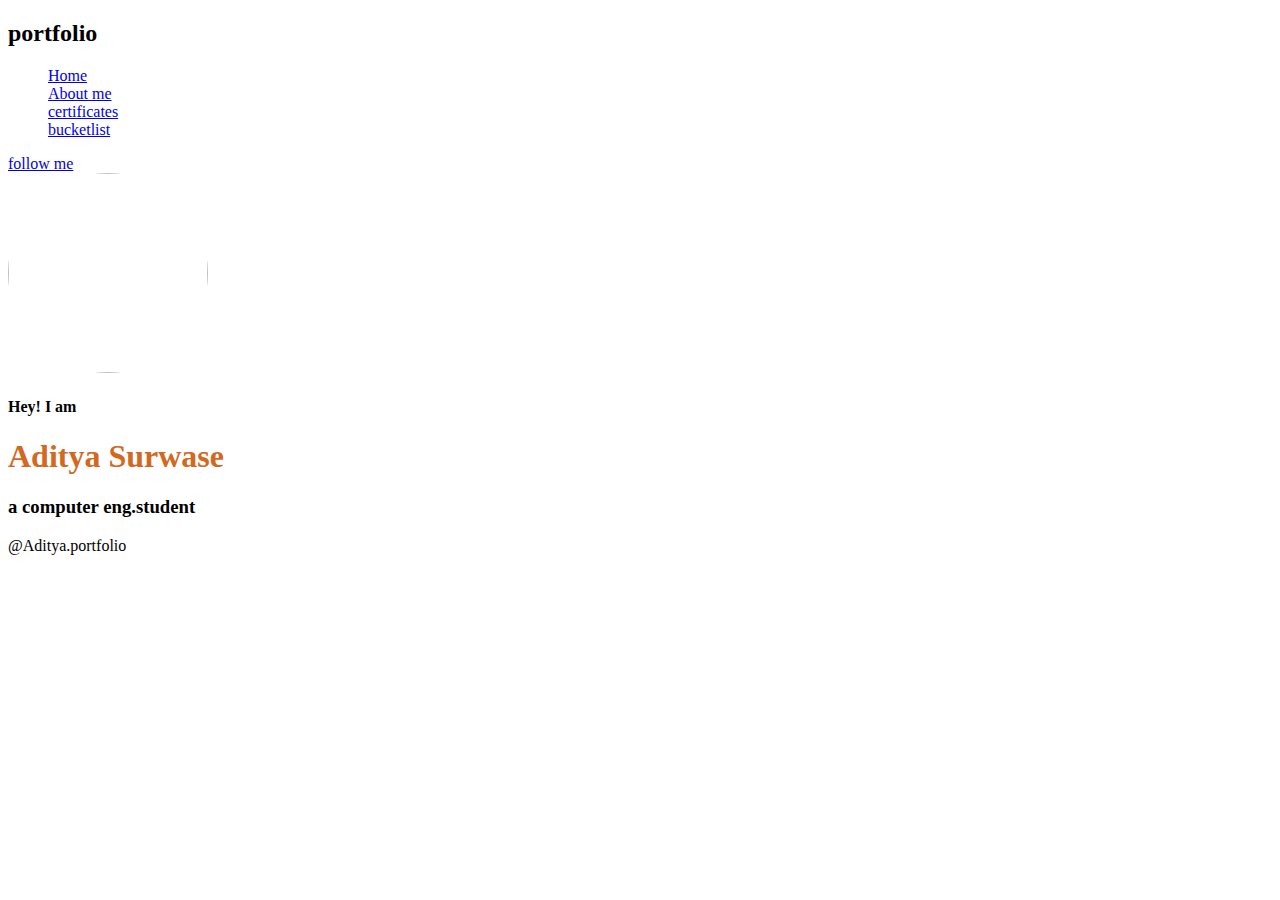
==== index.html @ 20a08884 "Update index.html" ====
<!DOCTYPE html>
<html lang="en">
<head>
    <link rel="stylesheet" href="own.css">
    
    <title>portfolio</title>
</head>
<body  >
   
   <div class="patti">
<nav>
<h2 class="brand">port<span>folio</span> </h2>
<ul type="none">
<li><a href="#">Home</a></li>
<li><a href="abut.html">About me</a></li>
<li><a href="certificate.html">certificates</a></li>
<li><a href="#">bucketlist</a></li>

</ul>
<a href="https://www.instagram.com/aditya_vs.19/?next=%2F" class="btn">follow me</a>
</nav>
<div class="photo">
   <img src="bw.jpg" style="width: 200px
   ; border-radius: 50%; height: 200px;"  alt="">
</div>
<div class="data">
   <h4>Hey! I am</h4>
   <h1 style="color: chocolate;">Aditya Surwase</h1>
   <h3>a computer eng.student</h3>
   




</div>

   </div> 
   <div>
<footer>
@Aditya.portfolio

</footer>


   </div>
</body>
</html>
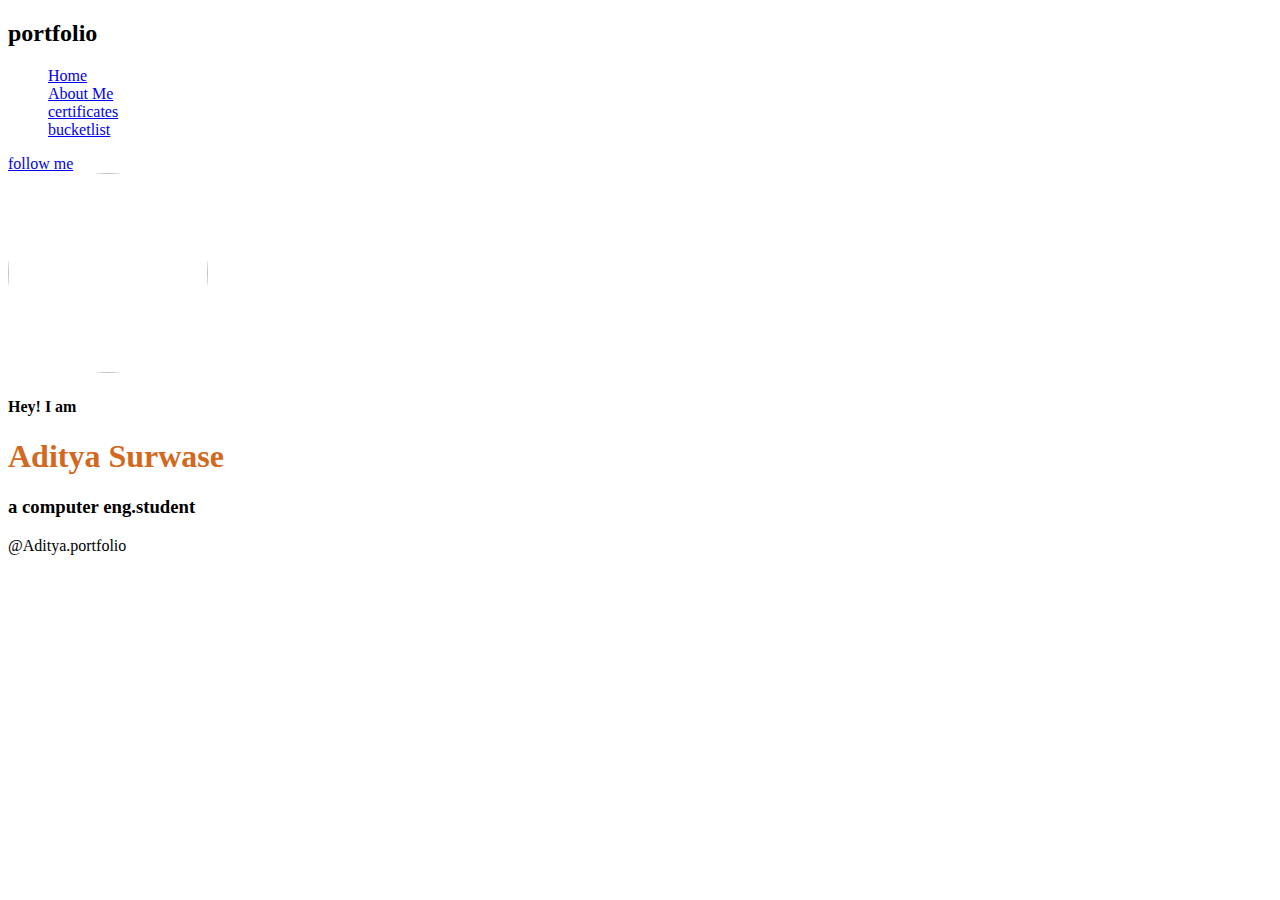
==== commit e441a92c: "first try" ====
--- a/index.html
+++ b/index.html
@@ -11,8 +11,8 @@
 <nav>
 <h2 class="brand">port<span>folio</span> </h2>
 <ul type="none">
-<li><a href="#">Home</a></li>
-<li><a href="abut.html">About me</a></li>
+<li><a href="index.html">Home</a></li>
+<li><a href="abut.html">About Me</a></li>
 <li><a href="certificate.html">certificates</a></li>
 <li><a href="#">bucketlist</a></li>
 
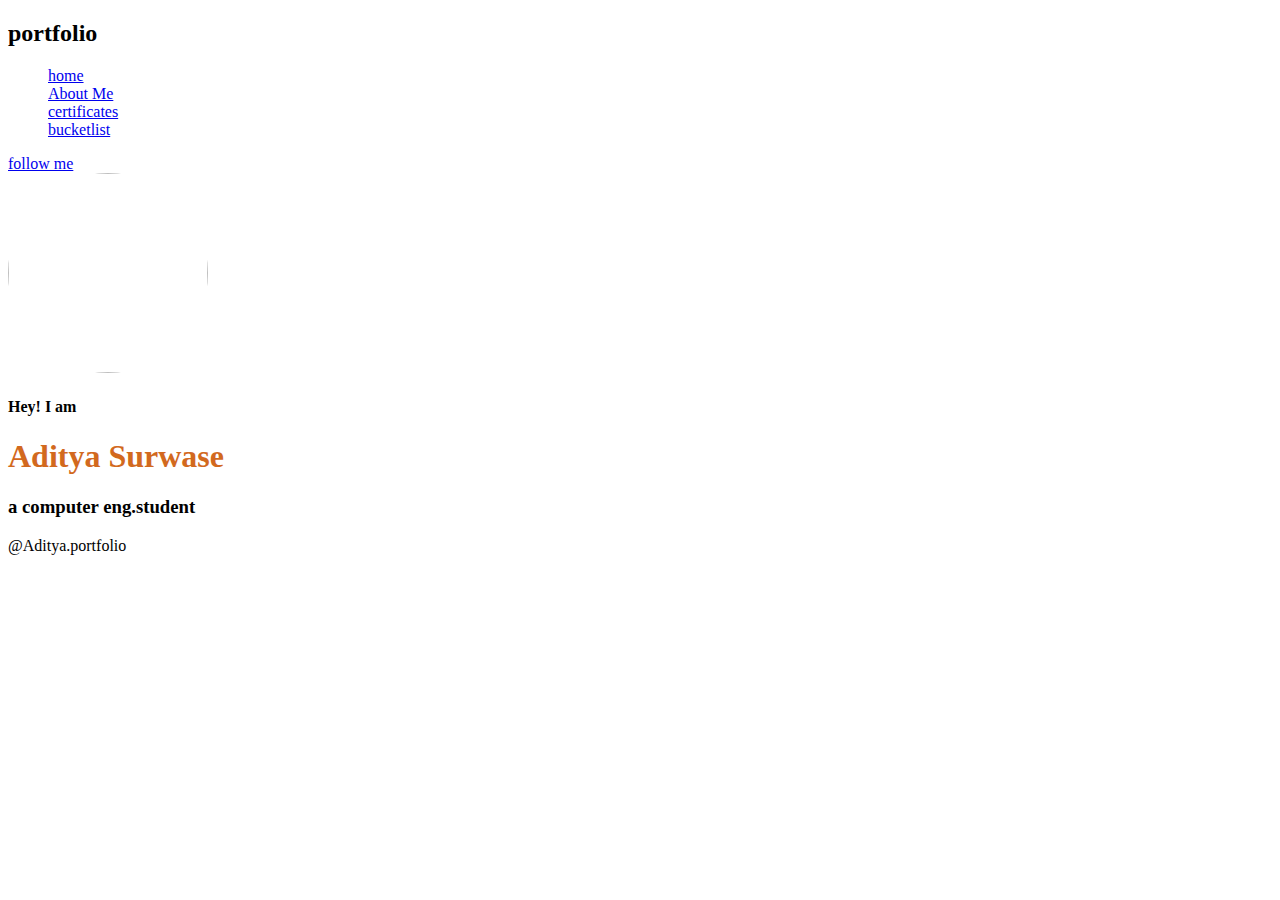
==== commit e0188210: "first try" ====
--- a/index.html
+++ b/index.html
@@ -11,7 +11,7 @@
 <nav>
 <h2 class="brand">port<span>folio</span> </h2>
 <ul type="none">
-<li><a href="index.html">Home</a></li>
+<li><a href="index.html">home</a></li>
 <li><a href="abut.html">About Me</a></li>
 <li><a href="certificate.html">certificates</a></li>
 <li><a href="#">bucketlist</a></li>
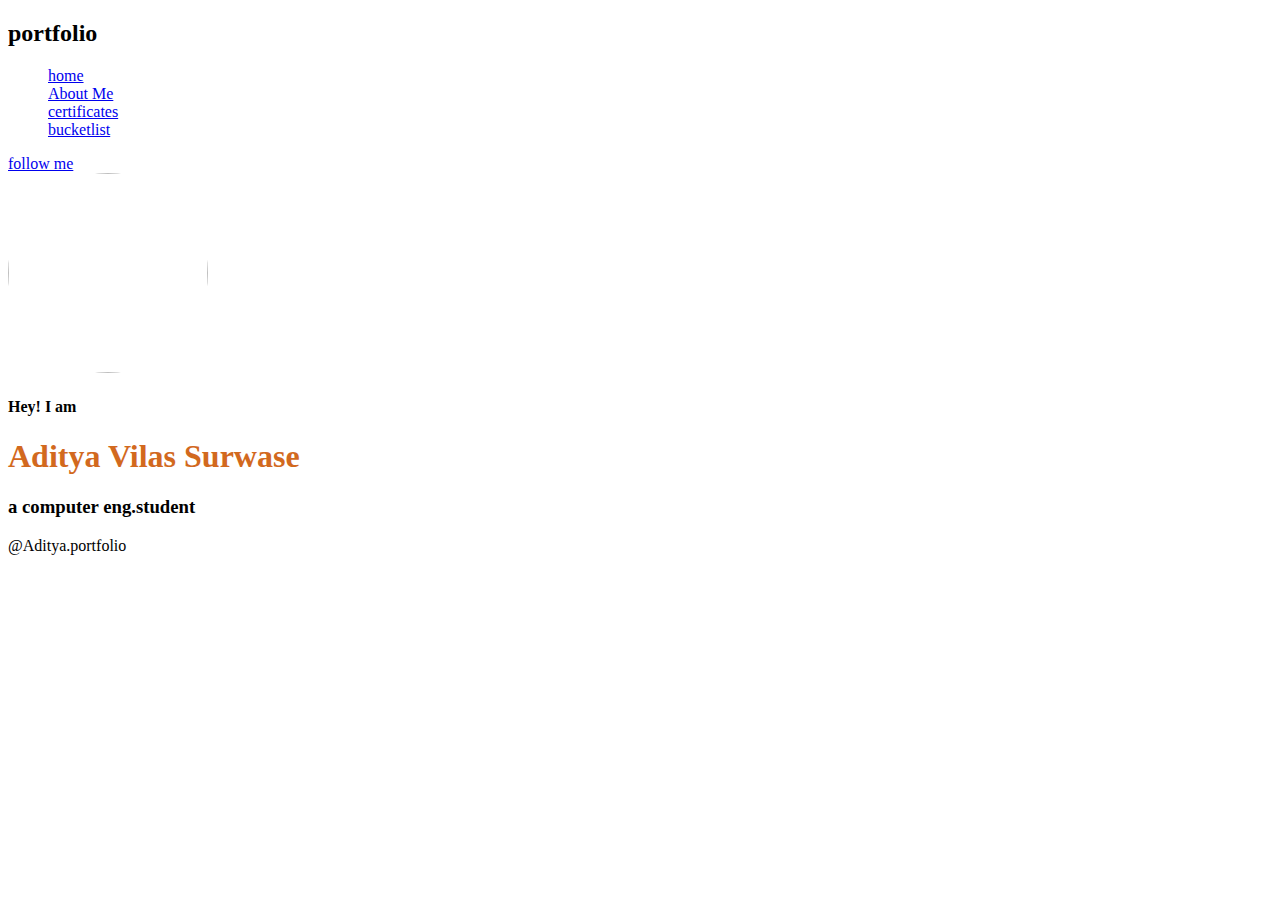
==== commit 00bdedf5: "second try" ====
--- a/index.html
+++ b/index.html
@@ -25,7 +25,7 @@
 </div>
 <div class="data">
    <h4>Hey! I am</h4>
-   <h1 style="color: chocolate;">Aditya Surwase</h1>
+   <h1 style="color: chocolate;">Aditya Vilas Surwase</h1>
    <h3>a computer eng.student</h3>
    
 
